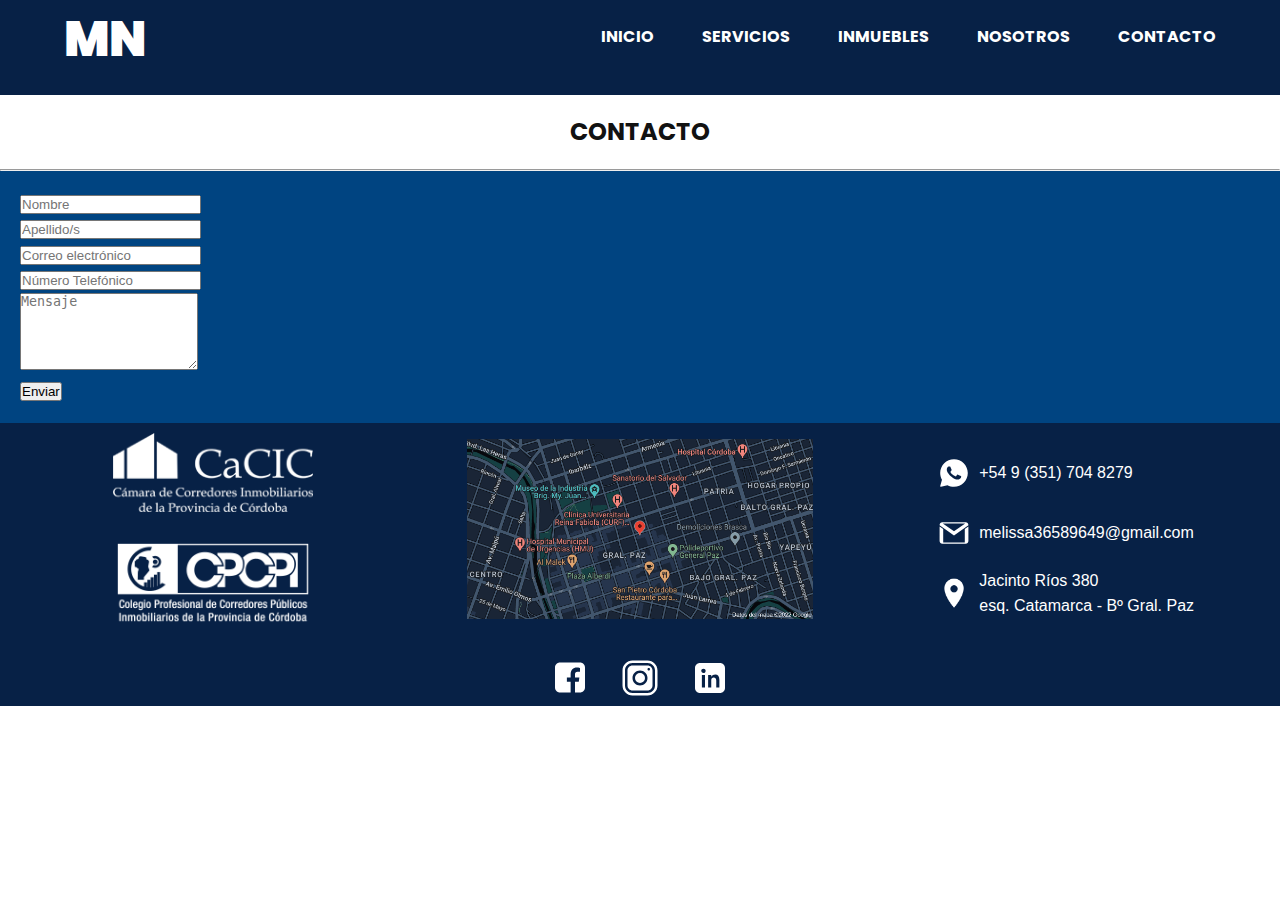
==== section/contacto.html @ 207f31ea "PreEntrega2" ====
<!DOCTYPE html>
<html lang="en">
<head>
    <meta charset="UTF-8">
    <meta http-equiv="X-UA-Compatible" content="IE=edge">
    <meta name="viewport" content="width=device-width, initial-scale=1.0">
    <link href="https://cdn.jsdelivr.net/npm/bootstrap@5.0.2/dist/css/bootstrap.min.css" rel="stylesheet"
    integrity="sha384-EVSTQN3/azprG1Anm3QDgpJLIm9Nao0Yz1ztcQTwFspd3yD65VohhpuuCOmLASjC" crossorigin="anonymous">
    <link rel="stylesheet" href="../styles/estilos.css">
    <title>M N Inmuebles | Contacto</title>
</head>
<body>
    <div class="encabezado">
        <header>
            <nav>
                <div class="navContainer">
                    <a href="../index.html">
                        <h1>MN</h1>
                    </a>
                    <label for="menu" class="navLabel">
                        <img src="../images/btsmenu.svg" class="navlabel">
                    </label>
                    <input class="navInput" type="checkbox" id="menu">
                    <div class="navMenu">
                        <a class="navItem" href="../index.html">INICIO</a>
                        <a class="navItem" href="./servicios.html">SERVICIOS</a>
                        <a class="navItem" href="./inmuebles.html">INMUEBLES</a>
                        <a class="navItem" href="./nosotros.html">NOSOTROS</a>
                        <a class="navItem" href="./contacto.html">CONTACTO</a>
                    </div>
                </div>
            </nav>
        </header>
    </div>

    <h2 class="tituloPagina">CONTACTO</h2>
    <hr>
    <div class="container">
        <form class="row g-3 mb-5 mt-5 p-4">
            <div class="col-6">
                <label for="nameInput" class="form-label"></label>
                <input id="namelInput" class="form-control" type="name" placeholder="Nombre">
            </div>
            <div class="col-6">
                <label for="surnameInput" class="form-label"></label>
                <input id="surnamelInput" class="form-control" type="surname" placeholder="Apellido/s">
            </div>
            <div class="col-6">
                <label for="emailInput" class="form-label"></label>
                <input id="emailInput" class="form-control" type="e-mail" placeholder="Correo electrónico">
            </div>
            <div class="col-6">
                <label for="telefonoInput" class="form-label"></label>
                <input id="telefonoInput" class="form-control" type="telefono" placeholder="Número Telefónico">
            </div>
            <div class="col-12">
                <label for="comentInput" class="form-label"></label>
                <textarea class="form-control" id="comentInput" placeholder="Mensaje" rows="5"></textarea>
            </div>
            <div class="d-grid gap-2 d-md-flex justify-content-md-end">
                <button type="submit" class="btn btn-primary">
                    Enviar
                </button>
            </div>
        </form>
    </div>

    <footer id="footer">
        <div class="ubicacion">
            <a href="https://goo.gl/maps/xxPoVCnAPx85rcQk7" target="_blank">
                <img src="../images/Mapa.png" alt="Ubicacion exacta en plano">
            </a>
        </div>
        <div class="contactData">
            <img src="../images/whatsapp.svg" alt="WhatsApp Logo">
            <p>
                +54 9 (351) 704 8279
            </p>
            <img src="../images/gmail_logo.svg" alt="Gmail logo">
            <p>
                melissa36589649@gmail.com
            </p>
            <img src="../images/marcador.png" alt="Marcador de ubicación">
            <p>
                Jacinto Ríos 380<br>esq. Catamarca - Bº Gral. Paz
            </p>
        </div>
        <div class="cpi">
            <img src="../images/cacic_logo.png" alt="">
            <img src="../images/cpcpi_logo.png" alt="">
        </div>
        <div class="redes">
            <a href="https://www.facebook.com/melissaanalianicolau/" target="_blank">
                <img src="../images/facebook-logo -glyph-neue.svg" alt="logo facebook">
            </a>
            <a href="https://www.instagram.com/mely24_26/" target="_blank">
                <img src="../images/instagram-logo -glyph-neue.svg" alt="logo instagram">
            </a>
            <a href="https://ar.linkedin.com/" target="_blank">
                <img src="../images/linkedin-logo -glyph-neue.svg" alt="logo linkedin">
            </a>
        </div>
    </footer>

    <script src="https://cdn.jsdelivr.net/npm/bootstrap@5.0.2/dist/js/bootstrap.bundle.min.js"
    integrity="sha384-MrcW6ZMFYlzcLA8Nl+NtUVF0sA7MsXsP1UyJoMp4YLEuNSfAP+JcXn/tWtIaxVXM"
    crossorigin="anonymous">
    </script>

</body>
</html>
---- styles/estilos.css ----
@import url('https://fonts.googleapis.com/css2?family=Dongle:wght@300&family=Oooh+Baby&family=Poppins:wght@600&family=Roboto:wght@100&family=Sedgwick+Ave&display=swap');
*{
    padding: 0;
    margin: 0;
}
/*mobile first 0px-500px*/
body{
    font-family: 'Poppins',sans-serif;
    font-weight: bolder;
    color: #121212;
    background-color: #fff;
    line-height: 1.6em;
    display: flex;
    flex-direction: column;
    min-height: 100vh;
}
a{
    text-decoration: none;
}
form{
    background-color: #004481;
    padding: 20px;
}
.tituloPagina{
    text-align: center;
    margin: 1em;
    font-size: 1.5em;
}
hr{
    margin: 0;
    opacity: 100%;
}
/*Encabezado*/
.encabezado, footer{
    background-color: #072146;
    color: #fff;
}
nav{
    height: 80px;
    color: #fff;
}
.navContainer a h1{
    font-size: 3em;
    font-weight: 900;
    color: #fff;
}
.navContainer{
    display: flex;
    height: 100%;
    width: 90%;
    margin: 0 auto;
    justify-content: space-between;
    align-items: center;
}
.navItem{
    color: #fff;
    text-decoration: none;
}
.navInput{
    display: none;
}
.navLabel{
    display: block;
    cursor: pointer;
}
.navMenu{
    position: absolute;
    top: 80px;
    bottom: 0;
    background-color: #004481;
    width: 100%;
    left: 0;
    display: flex;
    justify-content: space-evenly;
    flex-direction: column;
    align-items: center;
    clip-path: circle(0 at center);
    transition: clip-path .5s ease-in-out;
}
/*Si navInput esta check su adyacente cambia*/
.navInput:checked + .navMenu{
    clip-path: circle(100% at center);
}
/*Pie de página*/
.cpi img{
    width: 200px;
    margin: 10px;
}
.redes img{
    width: 40px;
}
.contactData img, .contactData a{
    height: 30px;
}
.ubicacion, .cpi{
    text-align: center;
}
.ubicacion img{
    margin: 15px 0 15px;
    width: 90%;
}
.contactData p{
    width: auto;
    line-height: 1.6em;
    font-weight: 400;
    font-family: 'Open Sans', sans-serif;
    margin-bottom: 0;
}
.contactData{
    display: grid;
    grid-template-columns: 40px auto;
    grid-template-rows: 60px 60px 60px;
    align-items: center;
    justify-items: start;
    justify-content: center;
    text-align: initial;
}
.redes{
    display: flex;
    flex-direction: row;
    justify-content: space-evenly;
    margin-top: 15px;
}
.caratula{
    background-blend-mode: multiply;
    background-image: url('../images/panoramicacordoba.jpg');
    background-repeat: no-repeat;
    background-position:top;
    background-size: cover;
    background-color: #00000050;
}
.caratula h1{
    color: #e5eec1;
    font-size: 50px;
    text-align: center;
    line-height: 100px;
    letter-spacing: 5px;
}
/*nosotros.html*/
.nosotros article p{
    text-align: justify;
}
.nosotros span{
    display: block;
    text-align: center;
}
.nosotros article, .nosotros img{
    width: 90%;
    margin: 5%;
}
/*servicios.html*/
.serviciosContainer{
    display: grid;
    gap: 15px;
    padding: 2em 1em;
    background-color: #1973b8;
    margin: 20px 0;
}
.serviciosBox{
    background-color: #1464a5;
    color: #fff;
    text-align: center;
    padding: 1.5em;
    line-height: 1.75rem;
    word-spacing: 0.1rem;
    letter-spacing: 0.05rem;
    font-family: sans-serif;
    font-weight: 100;
}
/*inmuebles.html*/
.galeriaPropiedades{
    display: grid;
    grid-template-columns: 1fr;
    gap:15px;
    justify-items: center;
    margin: 15px;
}
.acercar img{
    width: 100%;
}
.propiety{
    background-color: antiquewhite;
    border: 1px solid #000000;
    border-radius: .25rem;
}
.propiety h2{
    font-weight: 500;
    line-height: 1.2;
    font-size: 1.5em;
}
.propiety h2, .direccionPropiedad, .contenedorDetalles{
    margin: .5rem;
}
.contenedorDetalles{
    text-align: initial;
    margin-bottom: 1rem;
}
.detallePropiedad{
    background-color: #3a3548;
    color: aliceblue;
    padding: 0.2em 0.5em;
    display: inline-block;
    margin: .25rem;
}
/* declaro las grid área */
header{
    grid-area: header;
}
nav{
    grid-area: nav;
}
.caratula{
    grid-area: caratula;
}
footer{
    grid-area: footer;
}
/* grilla general */
.encabezado{
    gap: 5px;
    display: grid;
    grid-template-areas:
    "header"
    "nav"
    "caratula"
    "footer" ;
}
/*500px en adelante*/
@media(min-width:500px){
    .encabezado{
        margin:0;
        display: grid;
        grid-template-areas:
        "header   header"
        "nav      nav"
        "caratula caratula"
        "footer   footer" ;
        grid-template-columns: 1fr 3fr;
    }
    .redes{
        justify-content: center;
    }
    .redes img{
        margin: 0px 15px;
    }
    .caratula h1{
        font-size: 60px;
        line-height: 150px;
        letter-spacing: 15px;
    }
    .galeriaPropiedades{
        grid-template-columns: 1fr 1fr;
    }
}

@media (min-width:768px){
    .envoltura{
        margin-bottom: 1.5em;
        display: grid;
        grid-template-areas:
        "header   header   header"
        "nav      nav      nav"
        "caratula caratula caratula"
        "footer   footer   footer" ;
        grid-template-columns: 1fr 4fr 1fr;
    }
    .ubicacion{
        grid-area: mapa;
    }
    .contactData{
        grid-area: contacto;
    }
    .redes{
        grid-area: redes;
    }
    footer{
        display: grid;
        grid-template-areas:
        "mapa   contacto"
        "cpi    redes";
        grid-template-columns: 55% 44%;
        align-items: center;
    }
    .navLabel{
        display: none;
    }
    .navMenu{
        display: grid;
        grid-auto-flow: column;
        justify-content: end;
        gap: 3em;
        position: relative;
        background-color: #072146;
        transition: none;
        clip-path: none;
        top: 0;
    }
    .navItem{
        --clippy: polygon(0 0, 0 0, 0 100%, 0 100%);
    }
    .navItem::after{
        content: "";
        display: block;
        background-color: #fff;
        width: 90%;
        margin-top: 3px;
        height: 3px;
        clip-path: var(--clippy);
        transition: clip-path .5s;
    }
    .navItem:hover{
        --clippy: polygon(0 0, 100% 0, 100% 100%, 0 100%);
        color: #fff;
    }
    .galeriaPropiedades{
        grid-template-columns: 1fr 1fr 1fr;
    }
    .acercar{
        overflow: hidden;
    }
    .acercar img{
        transition: all 2s;
    }
    .acercar img:hover{
        transform: scale(1.5);
    }
    .nosotros{
        display: grid;
        grid-template-columns: 1fr 1fr;
    }
    .serviciosContainer{
        grid-template-columns: 1fr 1fr 1fr;
    }
}
@media (min-width:1024px){
    footer{
        grid-template-areas:
        "null   mapa   contacto"
        "redes  redes  redes";
        grid-template-columns: 1fr 1fr 1fr;
        align-items: center;
    }
    .ubicacion img{
        height: 180px;
        width: auto;
    }
    .galeriaPropiedades{
        grid-template-columns: 1fr 1fr 1fr 1fr;
    }
    .nosotros{
        grid-template-columns: 1fr 2fr;
    }
}
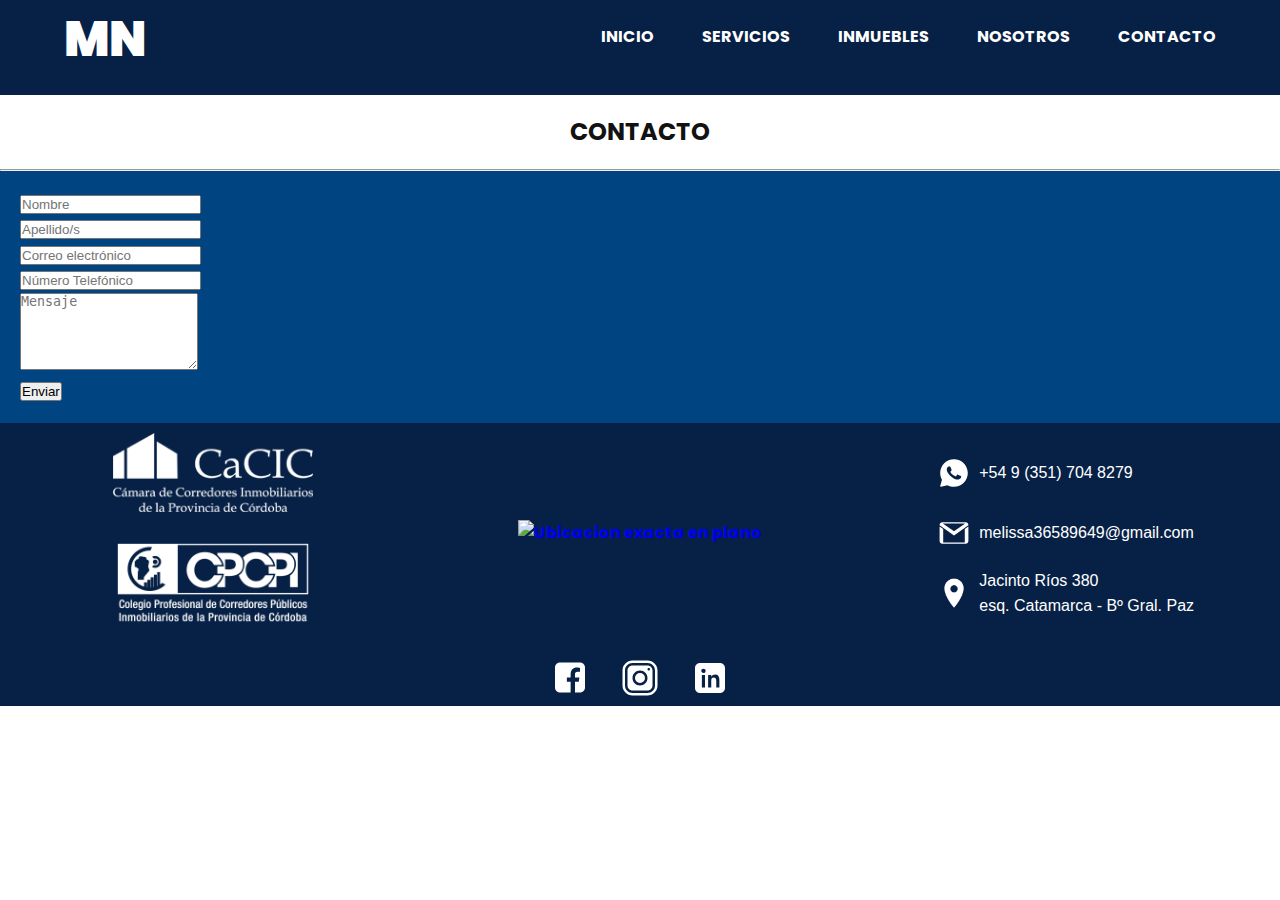
==== commit 54f82aeb: "Se quitaron mayusculas en nombres de archivo" ====
--- a/section/contacto.html
+++ b/section/contacto.html
@@ -68,7 +68,7 @@
     <footer id="footer">
         <div class="ubicacion">
             <a href="https://goo.gl/maps/xxPoVCnAPx85rcQk7" target="_blank">
-                <img src="../images/Mapa.png" alt="Ubicacion exacta en plano">
+                <img src="../images/mapa.png" alt="Ubicacion exacta en plano">
             </a>
         </div>
         <div class="contactData">
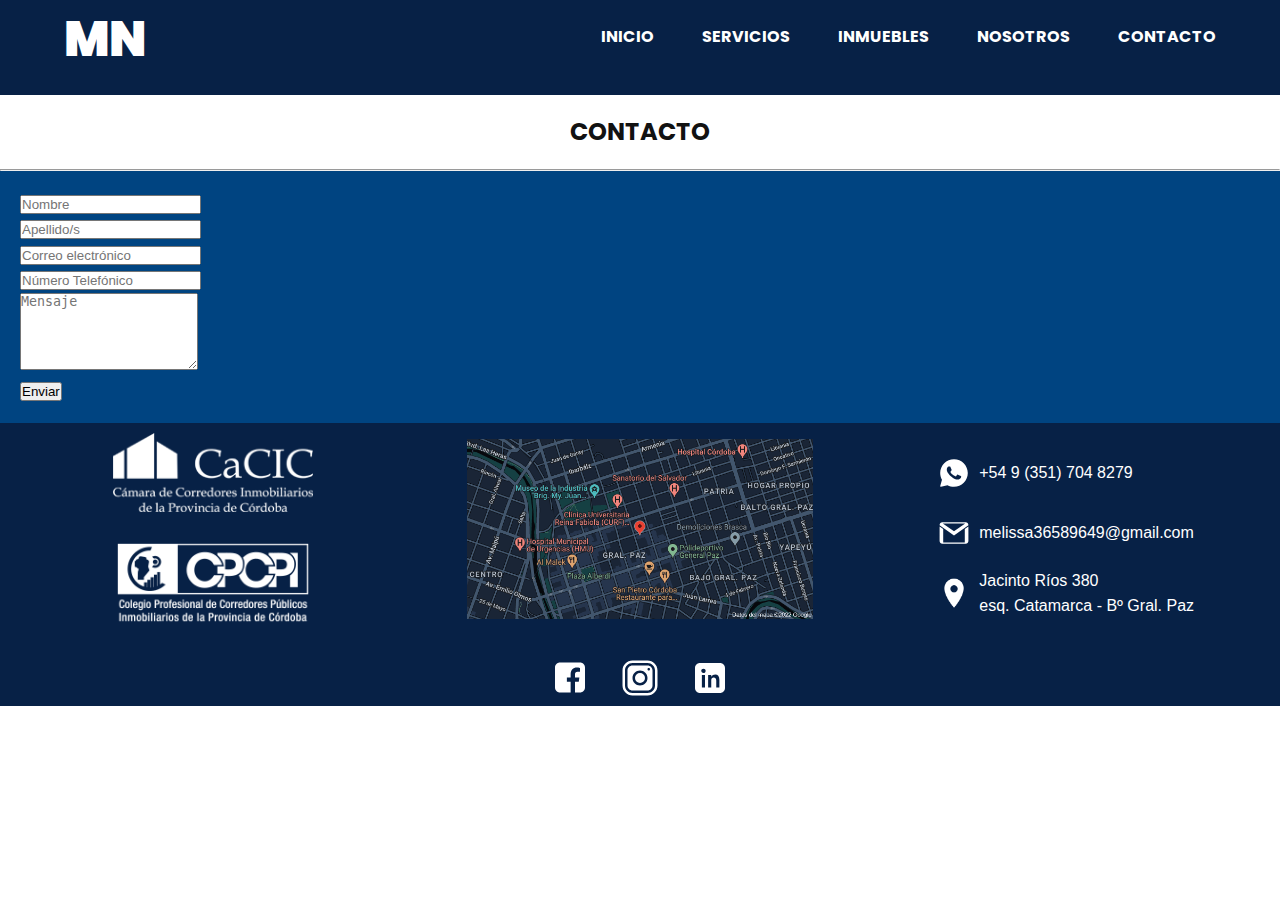
==== commit 5c737ac4: "Añadiendo SASS al proyecto" ====
--- a/section/contacto.html
+++ b/section/contacto.html
@@ -6,7 +6,7 @@
     <meta name="viewport" content="width=device-width, initial-scale=1.0">
     <link href="https://cdn.jsdelivr.net/npm/bootstrap@5.0.2/dist/css/bootstrap.min.css" rel="stylesheet"
     integrity="sha384-EVSTQN3/azprG1Anm3QDgpJLIm9Nao0Yz1ztcQTwFspd3yD65VohhpuuCOmLASjC" crossorigin="anonymous">
-    <link rel="stylesheet" href="../styles/estilos.css">
+    <link rel="stylesheet" href="../styles/style.css">
     <title>M N Inmuebles | Contacto</title>
 </head>
 <body>
--- a/styles/style.css
+++ b/styles/style.css
@@ -0,0 +1,386 @@
+@charset "UTF-8";
+@import url("https://fonts.googleapis.com/css2?family=Dongle:wght@300&family=Oooh+Baby&family=Poppins:wght@600&family=Roboto:wght@100&family=Sedgwick+Ave&display=swap");
+nav {
+  height: 80px;
+  color: #fff;
+}
+
+.navContainer a h1 {
+  font-size: 3em;
+  font-weight: 900;
+  color: #fff;
+}
+
+.navContainer {
+  display: flex;
+  height: 100%;
+  width: 90%;
+  margin: 0 auto;
+  justify-content: space-between;
+  align-items: center;
+}
+
+.navItem {
+  color: #fff;
+  text-decoration: none;
+}
+
+.navInput {
+  display: none;
+}
+
+.navLabel {
+  display: block;
+  cursor: pointer;
+}
+
+.navMenu {
+  position: absolute;
+  top: 80px;
+  bottom: 0;
+  background-color: #004481;
+  width: 100%;
+  left: 0;
+  display: flex;
+  justify-content: space-evenly;
+  flex-direction: column;
+  align-items: center;
+  -webkit-clip-path: circle(0 at center);
+          clip-path: circle(0 at center);
+  transition: -webkit-clip-path 0.5s ease-in-out;
+  transition: clip-path 0.5s ease-in-out;
+  transition: clip-path 0.5s ease-in-out, -webkit-clip-path 0.5s ease-in-out;
+}
+
+/*Si navInput esta check su adyacente cambia*/
+.navInput:checked + .navMenu {
+  -webkit-clip-path: circle(100% at center);
+          clip-path: circle(100% at center);
+}
+
+.cpi img {
+  width: 200px;
+  margin: 10px;
+}
+
+.redes img {
+  width: 40px;
+}
+
+.contactData img, .contactData a {
+  height: 30px;
+}
+
+.ubicacion, .cpi {
+  text-align: center;
+}
+
+.ubicacion img {
+  margin: 15px 0 15px;
+  width: 90%;
+}
+
+.contactData p {
+  width: auto;
+  line-height: 1.6em;
+  font-weight: 400;
+  font-family: "Open Sans", sans-serif;
+  margin-bottom: 0;
+}
+
+.contactData {
+  display: grid;
+  grid-template-columns: 40px auto;
+  grid-template-rows: 60px 60px 60px;
+  align-items: center;
+  justify-items: start;
+  justify-content: center;
+  text-align: initial;
+}
+
+.redes {
+  display: flex;
+  flex-direction: row;
+  justify-content: space-evenly;
+  margin-top: 15px;
+}
+
+footer {
+  grid-area: footer;
+}
+
+* {
+  padding: 0;
+  margin: 0;
+}
+
+/*mobile first 0px-500px*/
+body {
+  font-family: "Poppins", sans-serif;
+  font-weight: bolder;
+  color: #121212;
+  background-color: #fff;
+  line-height: 1.6em;
+  display: flex;
+  flex-direction: column;
+  min-height: 100vh;
+}
+
+a {
+  text-decoration: none;
+}
+
+form {
+  background-color: #004481;
+  padding: 20px;
+}
+
+.tituloPagina {
+  text-align: center;
+  margin: 1em;
+  font-size: 1.5em;
+}
+
+hr {
+  margin: 0;
+  opacity: 100%;
+}
+
+/*Encabezado*/
+.encabezado, footer {
+  background-color: #072146;
+  color: #fff;
+}
+
+.caratula {
+  background-blend-mode: multiply;
+  background-image: url("../images/panoramicacordoba.jpg");
+  background-repeat: no-repeat;
+  background-position: top;
+  background-size: cover;
+  background-color: rgba(0, 0, 0, 0.3137254902);
+}
+
+.caratula h1 {
+  color: #e5eec1;
+  font-size: 50px;
+  text-align: center;
+  line-height: 100px;
+  letter-spacing: 5px;
+}
+
+/*nosotros.html*/
+.nosotros article p {
+  text-align: justify;
+}
+
+.nosotros span {
+  display: block;
+  text-align: center;
+}
+
+.nosotros article, .nosotros img {
+  width: 90%;
+  margin: 5%;
+}
+
+/*servicios.html*/
+.serviciosContainer {
+  display: grid;
+  gap: 15px;
+  padding: 2em 1em;
+  background-color: #1973b8;
+  margin: 20px 0;
+}
+
+.serviciosBox {
+  background-color: #1464a5;
+  color: #fff;
+  text-align: center;
+  padding: 1.5em;
+  line-height: 1.75rem;
+  word-spacing: 0.1rem;
+  letter-spacing: 0.05rem;
+  font-family: sans-serif;
+  font-weight: 100;
+}
+
+/*inmuebles.html*/
+.galeriaPropiedades {
+  display: grid;
+  grid-template-columns: 1fr;
+  gap: 15px;
+  justify-items: center;
+  margin: 15px;
+}
+
+.acercar img {
+  width: 100%;
+}
+
+.propiety {
+  background-color: antiquewhite;
+  border: 1px solid #000000;
+  border-radius: 0.25rem;
+}
+
+.propiety h2 {
+  font-weight: 500;
+  line-height: 1.2;
+  font-size: 1.5em;
+}
+
+.propiety h2, .direccionPropiedad, .contenedorDetalles {
+  margin: 0.5rem;
+}
+
+.contenedorDetalles {
+  text-align: initial;
+  margin-bottom: 1rem;
+}
+
+.detallePropiedad {
+  background-color: #3a3548;
+  color: aliceblue;
+  padding: 0.2em 0.5em;
+  display: inline-block;
+  margin: 0.25rem;
+}
+
+/* declaro las grid área */
+header {
+  grid-area: header;
+}
+
+nav {
+  grid-area: nav;
+}
+
+.caratula {
+  grid-area: caratula;
+}
+
+/* grilla general */
+.encabezado {
+  gap: 5px;
+  display: grid;
+  grid-template-areas: "header" "nav" "caratula" "footer";
+}
+
+/*500px en adelante*/
+@media (min-width: 500px) {
+  .encabezado {
+    margin: 0;
+    display: grid;
+    grid-template-areas: "header   header" "nav      nav" "caratula caratula" "footer   footer";
+    grid-template-columns: 1fr 3fr;
+  }
+  .redes {
+    justify-content: center;
+  }
+  .redes img {
+    margin: 0px 15px;
+  }
+  .caratula h1 {
+    font-size: 60px;
+    line-height: 150px;
+    letter-spacing: 15px;
+  }
+  .galeriaPropiedades {
+    grid-template-columns: 1fr 1fr;
+  }
+}
+@media (min-width: 768px) {
+  .envoltura {
+    margin-bottom: 1.5em;
+    display: grid;
+    grid-template-areas: "header   header   header" "nav      nav      nav" "caratula caratula caratula" "footer   footer   footer";
+    grid-template-columns: 1fr 4fr 1fr;
+  }
+  .ubicacion {
+    grid-area: mapa;
+  }
+  .contactData {
+    grid-area: contacto;
+  }
+  .redes {
+    grid-area: redes;
+  }
+  footer {
+    display: grid;
+    grid-template-areas: "mapa   contacto" "cpi    redes";
+    grid-template-columns: 55% 44%;
+    align-items: center;
+  }
+  .navLabel {
+    display: none;
+  }
+  .navMenu {
+    display: grid;
+    grid-auto-flow: column;
+    justify-content: end;
+    gap: 3em;
+    position: relative;
+    background-color: #072146;
+    transition: none;
+    -webkit-clip-path: none;
+            clip-path: none;
+    top: 0;
+  }
+  .navItem {
+    --clippy: polygon(0 0, 0 0, 0 100%, 0 100%);
+  }
+  .navItem::after {
+    content: "";
+    display: block;
+    background-color: #fff;
+    width: 90%;
+    margin-top: 3px;
+    height: 3px;
+    -webkit-clip-path: var(--clippy);
+            clip-path: var(--clippy);
+    transition: -webkit-clip-path 0.5s;
+    transition: clip-path 0.5s;
+    transition: clip-path 0.5s, -webkit-clip-path 0.5s;
+  }
+  .navItem:hover {
+    --clippy: polygon(0 0, 100% 0, 100% 100%, 0 100%);
+    color: #fff;
+  }
+  .galeriaPropiedades {
+    grid-template-columns: 1fr 1fr 1fr;
+  }
+  .acercar {
+    overflow: hidden;
+  }
+  .acercar img {
+    transition: all 2s;
+  }
+  .acercar img:hover {
+    transform: scale(1.5);
+  }
+  .nosotros {
+    display: grid;
+    grid-template-columns: 1fr 1fr;
+  }
+  .serviciosContainer {
+    grid-template-columns: 1fr 1fr 1fr;
+  }
+}
+@media (min-width: 1024px) {
+  footer {
+    grid-template-areas: "null   mapa   contacto" "redes  redes  redes";
+    grid-template-columns: 1fr 1fr 1fr;
+    align-items: center;
+  }
+  .ubicacion img {
+    height: 180px;
+    width: auto;
+  }
+  .galeriaPropiedades {
+    grid-template-columns: 1fr 1fr 1fr 1fr;
+  }
+  .nosotros {
+    grid-template-columns: 1fr 2fr;
+  }
+}/*# sourceMappingURL=style.css.map */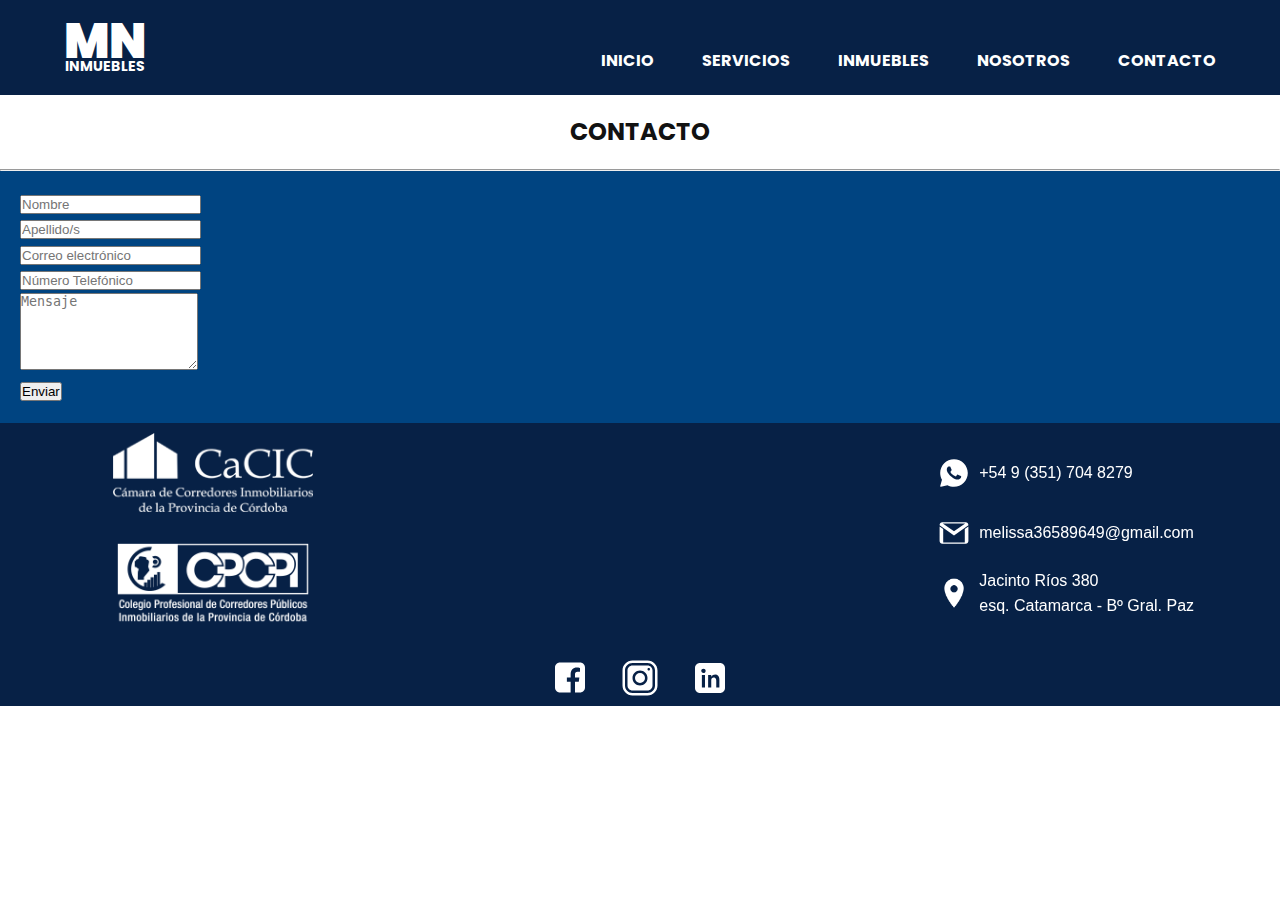
==== commit 3f961a9a: "Proyecto Final" ====
--- a/section/contacto.html
+++ b/section/contacto.html
@@ -7,32 +7,32 @@
     <link href="https://cdn.jsdelivr.net/npm/bootstrap@5.0.2/dist/css/bootstrap.min.css" rel="stylesheet"
     integrity="sha384-EVSTQN3/azprG1Anm3QDgpJLIm9Nao0Yz1ztcQTwFspd3yD65VohhpuuCOmLASjC" crossorigin="anonymous">
     <link rel="stylesheet" href="../styles/style.css">
+    <meta name="description" content="Conoce nuestros nuestras vías de contacto">
+    <link rel="shortcut icon" href="../images/mn-favicon.png" type="image/x-icon">
     <title>M N Inmuebles | Contacto</title>
 </head>
 <body>
-    <div class="encabezado">
-        <header>
-            <nav>
-                <div class="navContainer">
-                    <a href="../index.html">
-                        <h1>MN</h1>
-                    </a>
-                    <label for="menu" class="navLabel">
-                        <img src="../images/btsmenu.svg" class="navlabel">
-                    </label>
-                    <input class="navInput" type="checkbox" id="menu">
-                    <div class="navMenu">
-                        <a class="navItem" href="../index.html">INICIO</a>
-                        <a class="navItem" href="./servicios.html">SERVICIOS</a>
-                        <a class="navItem" href="./inmuebles.html">INMUEBLES</a>
-                        <a class="navItem" href="./nosotros.html">NOSOTROS</a>
-                        <a class="navItem" href="./contacto.html">CONTACTO</a>
-                    </div>
+    <header>
+        <nav>
+            <div class="navContainer">
+                <a href="../index.html">
+                    <h1>MN</h1>
+                    <h3>INMUEBLES</h3>
+                </a>
+                <label for="menu" class="navLabel">
+                    <img src="../images/btsmenu.svg" class="navLabel" alt="Icono de tres barras que despliega el menú">
+                </label>
+                <input class="navInput" type="checkbox" id="menu">
+                <div class="navMenu">
+                    <a class="navItem" href="../index.html">INICIO</a>
+                    <a class="navItem" href="./servicios.html">SERVICIOS</a>
+                    <a class="navItem" href="./inmuebles.html">INMUEBLES</a>
+                    <a class="navItem" href="./nosotros.html">NOSOTROS</a>
+                    <a class="navItem" href="./contacto.html">CONTACTO</a>
                 </div>
-            </nav>
-        </header>
-    </div>
-
+            </div>
+        </nav>
+    </header>
     <h2 class="tituloPagina">CONTACTO</h2>
     <hr>
     <div class="container">
@@ -67,37 +67,35 @@
 
     <footer id="footer">
         <div class="ubicacion">
-            <a href="https://goo.gl/maps/xxPoVCnAPx85rcQk7" target="_blank">
-                <img src="../images/mapa.png" alt="Ubicacion exacta en plano">
-            </a>
+            <iframe src="https://www.google.com/maps/embed?pb=!1m18!1m12!1m3!1d3405.0836175548725!2d-64.1662855!3d-31.4118222!2m3!1f0!2f0!3f0!3m2!1i1024!2i768!4f13.1!3m3!1m2!1s0x9432a2a12ff3c9fd%3A0x6ae275432e8fc04b!2zSmFjaW50byBSw61vcyAzODAsIEPDs3Jkb2Jh!5e0!3m2!1ses-419!2sar!4v1672318116373!5m2!1ses-419!2sar" width="400" height="300" style="border:0;" allowfullscreen="" loading="lazy" referrerpolicy="no-referrer-when-downgrade"></iframe>
         </div>
         <div class="contactData">
-            <img src="../images/whatsapp.svg" alt="WhatsApp Logo">
+            <img src="../images/whatsapp.svg" alt="Logo del servicio de mensajería WhatsApp">
             <p>
                 +54 9 (351) 704 8279
             </p>
-            <img src="../images/gmail_logo.svg" alt="Gmail logo">
+            <img src="../images/gmail_logo.svg" alt="Logo del servicio de correo electrónico Gmail">
             <p>
                 melissa36589649@gmail.com
             </p>
-            <img src="../images/marcador.png" alt="Marcador de ubicación">
+            <img src="../images/marcador.png" alt="Icono marcador de ubicación">
             <p>
                 Jacinto Ríos 380<br>esq. Catamarca - Bº Gral. Paz
             </p>
         </div>
         <div class="cpi">
-            <img src="../images/cacic_logo.png" alt="">
-            <img src="../images/cpcpi_logo.png" alt="">
+            <img src="../images/cacic_logo.png" alt="Logo de Camara de Corredores de la provincia de Córdoba, asociación civil a la que pertenece el profesional">
+            <img src="../images/cpcpi_logo.png" alt="Logo del Colegio Profesional de Corredores Públicos Inmobiliarios de la provincia de Córdoba, quien otorga la matrícula al profesional">
         </div>
         <div class="redes">
             <a href="https://www.facebook.com/melissaanalianicolau/" target="_blank">
-                <img src="../images/facebook-logo -glyph-neue.svg" alt="logo facebook">
+                <img src="../images/facebook-logo -glyph-neue.svg" alt="Logo de red social Facebook, con redireccion al perfil personal del Corredor Inmobiliario">
             </a>
             <a href="https://www.instagram.com/mely24_26/" target="_blank">
-                <img src="../images/instagram-logo -glyph-neue.svg" alt="logo instagram">
+                <img src="../images/instagram-logo -glyph-neue.svg" alt="Logo de red social Instagram, con redireccion al perfil personal del Corredor Inmobiliario">
             </a>
             <a href="https://ar.linkedin.com/" target="_blank">
-                <img src="../images/linkedin-logo -glyph-neue.svg" alt="logo linkedin">
+                <img src="../images/linkedin-logo -glyph-neue.svg" alt="Logo de red social LinkedIn, con redireccion al perfil personal del Corredor Inmobiliario">
             </a>
         </div>
     </footer>
--- a/styles/style.css
+++ b/styles/style.css
@@ -1,40 +1,99 @@
-@charset "UTF-8";
 @import url("https://fonts.googleapis.com/css2?family=Dongle:wght@300&family=Oooh+Baby&family=Poppins:wght@600&family=Roboto:wght@100&family=Sedgwick+Ave&display=swap");
+* {
+  padding: 0;
+  margin: 0;
+}
+
+body {
+  font-family: "Poppins", sans-serif;
+  font-weight: bolder;
+  color: #121212;
+  background-color: #fff;
+  line-height: 1.6em;
+  display: flex;
+  flex-direction: column;
+  min-height: 100vh;
+}
+body header {
+  background-color: #072146;
+  color: #fff;
+  padding-bottom: 15px;
+}
+
+a {
+  text-decoration: none;
+}
+
+.caratula {
+  background-blend-mode: multiply;
+  background-image: url("../images/panoramicacordoba.jpg");
+  background-repeat: no-repeat;
+  background-position: top;
+  background-size: cover;
+  background-color: rgba(0, 0, 0, 0.3137254902);
+}
+.caratula h1 {
+  color: #e5eec1;
+  font-size: 2.5rem;
+  text-align: center;
+  line-height: 100px;
+  letter-spacing: 5px;
+}
+
+form {
+  background-color: #004481;
+  padding: 20px;
+}
+
+@media (min-width: 500px) {
+  .caratula h1 {
+    font-size: 60px;
+    line-height: 150px;
+    letter-spacing: 15px;
+  }
+}
 nav {
   height: 80px;
   color: #fff;
-}
-
-.navContainer a h1 {
-  font-size: 3em;
-  font-weight: 900;
-  color: #fff;
-}
-
-.navContainer {
+  grid-area: nav;
+}
+nav .navContainer {
   display: flex;
   height: 100%;
   width: 90%;
   margin: 0 auto;
   justify-content: space-between;
-  align-items: center;
-}
-
-.navItem {
-  color: #fff;
-  text-decoration: none;
-}
-
-.navInput {
-  display: none;
-}
-
-.navLabel {
+  align-items: flex-end;
+}
+nav .navContainer a h1 {
+  font-size: 3em;
+  font-weight: 900;
+  color: #fff;
+  text-align: center;
+  margin-bottom: 0;
+  line-height: 1.6rem;
+}
+nav .navContainer a h3 {
+  font-size: 14px;
+  color: #fff;
+  text-align: center;
+  margin-bottom: 0;
+  line-height: 1.6rem;
+}
+nav .navContainer .navLabel {
   display: block;
   cursor: pointer;
-}
-
-.navMenu {
+  padding-bottom: 10px;
+}
+nav .navContainer .navInput {
+  display: none;
+}
+nav .navContainer .navInput:checked + .navMenu {
+  /*Si navInput esta check su adyacente cambia*/
+  -webkit-clip-path: circle(100% at center);
+          clip-path: circle(100% at center);
+}
+nav .navContainer .navMenu {
   position: absolute;
   top: 80px;
   bottom: 0;
@@ -51,271 +110,16 @@
   transition: clip-path 0.5s ease-in-out;
   transition: clip-path 0.5s ease-in-out, -webkit-clip-path 0.5s ease-in-out;
 }
-
-/*Si navInput esta check su adyacente cambia*/
-.navInput:checked + .navMenu {
-  -webkit-clip-path: circle(100% at center);
-          clip-path: circle(100% at center);
-}
-
-.cpi img {
-  width: 200px;
-  margin: 10px;
-}
-
-.redes img {
-  width: 40px;
-}
-
-.contactData img, .contactData a {
-  height: 30px;
-}
-
-.ubicacion, .cpi {
-  text-align: center;
-}
-
-.ubicacion img {
-  margin: 15px 0 15px;
-  width: 90%;
-}
-
-.contactData p {
-  width: auto;
-  line-height: 1.6em;
-  font-weight: 400;
-  font-family: "Open Sans", sans-serif;
-  margin-bottom: 0;
-}
-
-.contactData {
-  display: grid;
-  grid-template-columns: 40px auto;
-  grid-template-rows: 60px 60px 60px;
-  align-items: center;
-  justify-items: start;
-  justify-content: center;
-  text-align: initial;
-}
-
-.redes {
-  display: flex;
-  flex-direction: row;
-  justify-content: space-evenly;
-  margin-top: 15px;
-}
-
-footer {
-  grid-area: footer;
-}
-
-* {
-  padding: 0;
-  margin: 0;
-}
-
-/*mobile first 0px-500px*/
-body {
-  font-family: "Poppins", sans-serif;
-  font-weight: bolder;
-  color: #121212;
-  background-color: #fff;
-  line-height: 1.6em;
-  display: flex;
-  flex-direction: column;
-  min-height: 100vh;
-}
-
-a {
+nav .navContainer .navMenu .navItem {
+  color: #fff;
   text-decoration: none;
 }
 
-form {
-  background-color: #004481;
-  padding: 20px;
-}
-
-.tituloPagina {
-  text-align: center;
-  margin: 1em;
-  font-size: 1.5em;
-}
-
-hr {
-  margin: 0;
-  opacity: 100%;
-}
-
-/*Encabezado*/
-.encabezado, footer {
-  background-color: #072146;
-  color: #fff;
-}
-
-.caratula {
-  background-blend-mode: multiply;
-  background-image: url("../images/panoramicacordoba.jpg");
-  background-repeat: no-repeat;
-  background-position: top;
-  background-size: cover;
-  background-color: rgba(0, 0, 0, 0.3137254902);
-}
-
-.caratula h1 {
-  color: #e5eec1;
-  font-size: 50px;
-  text-align: center;
-  line-height: 100px;
-  letter-spacing: 5px;
-}
-
-/*nosotros.html*/
-.nosotros article p {
-  text-align: justify;
-}
-
-.nosotros span {
-  display: block;
-  text-align: center;
-}
-
-.nosotros article, .nosotros img {
-  width: 90%;
-  margin: 5%;
-}
-
-/*servicios.html*/
-.serviciosContainer {
-  display: grid;
-  gap: 15px;
-  padding: 2em 1em;
-  background-color: #1973b8;
-  margin: 20px 0;
-}
-
-.serviciosBox {
-  background-color: #1464a5;
-  color: #fff;
-  text-align: center;
-  padding: 1.5em;
-  line-height: 1.75rem;
-  word-spacing: 0.1rem;
-  letter-spacing: 0.05rem;
-  font-family: sans-serif;
-  font-weight: 100;
-}
-
-/*inmuebles.html*/
-.galeriaPropiedades {
-  display: grid;
-  grid-template-columns: 1fr;
-  gap: 15px;
-  justify-items: center;
-  margin: 15px;
-}
-
-.acercar img {
-  width: 100%;
-}
-
-.propiety {
-  background-color: antiquewhite;
-  border: 1px solid #000000;
-  border-radius: 0.25rem;
-}
-
-.propiety h2 {
-  font-weight: 500;
-  line-height: 1.2;
-  font-size: 1.5em;
-}
-
-.propiety h2, .direccionPropiedad, .contenedorDetalles {
-  margin: 0.5rem;
-}
-
-.contenedorDetalles {
-  text-align: initial;
-  margin-bottom: 1rem;
-}
-
-.detallePropiedad {
-  background-color: #3a3548;
-  color: aliceblue;
-  padding: 0.2em 0.5em;
-  display: inline-block;
-  margin: 0.25rem;
-}
-
-/* declaro las grid área */
-header {
-  grid-area: header;
-}
-
-nav {
-  grid-area: nav;
-}
-
-.caratula {
-  grid-area: caratula;
-}
-
-/* grilla general */
-.encabezado {
-  gap: 5px;
-  display: grid;
-  grid-template-areas: "header" "nav" "caratula" "footer";
-}
-
-/*500px en adelante*/
-@media (min-width: 500px) {
-  .encabezado {
-    margin: 0;
-    display: grid;
-    grid-template-areas: "header   header" "nav      nav" "caratula caratula" "footer   footer";
-    grid-template-columns: 1fr 3fr;
-  }
-  .redes {
-    justify-content: center;
-  }
-  .redes img {
-    margin: 0px 15px;
-  }
-  .caratula h1 {
-    font-size: 60px;
-    line-height: 150px;
-    letter-spacing: 15px;
-  }
-  .galeriaPropiedades {
-    grid-template-columns: 1fr 1fr;
-  }
-}
 @media (min-width: 768px) {
-  .envoltura {
-    margin-bottom: 1.5em;
-    display: grid;
-    grid-template-areas: "header   header   header" "nav      nav      nav" "caratula caratula caratula" "footer   footer   footer";
-    grid-template-columns: 1fr 4fr 1fr;
-  }
-  .ubicacion {
-    grid-area: mapa;
-  }
-  .contactData {
-    grid-area: contacto;
-  }
-  .redes {
-    grid-area: redes;
-  }
-  footer {
-    display: grid;
-    grid-template-areas: "mapa   contacto" "cpi    redes";
-    grid-template-columns: 55% 44%;
-    align-items: center;
-  }
-  .navLabel {
+  nav .navContainer .navLabel {
     display: none;
   }
-  .navMenu {
+  nav .navContainer .navMenu {
     display: grid;
     grid-auto-flow: column;
     justify-content: end;
@@ -327,10 +131,10 @@
             clip-path: none;
     top: 0;
   }
-  .navItem {
+  nav .navContainer .navMenu .navItem {
     --clippy: polygon(0 0, 0 0, 0 100%, 0 100%);
   }
-  .navItem::after {
+  nav .navContainer .navMenu .navItem::after {
     content: "";
     display: block;
     background-color: #fff;
@@ -343,28 +147,81 @@
     transition: clip-path 0.5s;
     transition: clip-path 0.5s, -webkit-clip-path 0.5s;
   }
-  .navItem:hover {
+  nav .navContainer .navMenu .navItem:hover {
     --clippy: polygon(0 0, 100% 0, 100% 100%, 0 100%);
     color: #fff;
   }
-  .galeriaPropiedades {
-    grid-template-columns: 1fr 1fr 1fr;
-  }
-  .acercar {
-    overflow: hidden;
-  }
-  .acercar img {
-    transition: all 2s;
-  }
-  .acercar img:hover {
-    transform: scale(1.5);
-  }
-  .nosotros {
+}
+footer {
+  background-color: #072146;
+  color: #fff;
+}
+footer .ubicacion {
+  text-align: center;
+}
+footer .ubicacion iframe {
+  margin: 15px 0 15px;
+  width: 90%;
+}
+footer .contactData {
+  display: grid;
+  grid-template-columns: 40px auto;
+  grid-template-rows: 60px 60px 60px;
+  align-items: center;
+  justify-items: start;
+  justify-content: center;
+  text-align: initial;
+}
+footer .contactData p {
+  width: auto;
+  line-height: 1.6em;
+  font-weight: 400;
+  font-family: "Open Sans", sans-serif;
+  margin-bottom: 0;
+}
+footer .contactData img, footer .contactData a {
+  height: 30px;
+}
+footer .cpi {
+  text-align: center;
+}
+footer .cpi img {
+  width: 200px;
+  margin: 10px;
+}
+footer .redes {
+  display: flex;
+  flex-direction: row;
+  justify-content: space-evenly;
+  margin-top: 15px;
+}
+footer .redes img {
+  width: 40px;
+}
+
+@media (min-width: 500px) {
+  footer .redes {
+    justify-content: center;
+  }
+  footer .redes img {
+    margin: 0px 15px;
+  }
+}
+@media (min-width: 768px) {
+  footer {
     display: grid;
-    grid-template-columns: 1fr 1fr;
-  }
-  .serviciosContainer {
-    grid-template-columns: 1fr 1fr 1fr;
+    grid-template-areas: "mapa   contacto" "cpi    redes";
+    grid-template-columns: 55% 44%;
+    align-items: center;
+  }
+  footer .ubicacion {
+    grid-area: mapa;
+  }
+  footer .contactData {
+    grid-area: contacto;
+  }
+  footer .redes {
+    grid-area: redes;
   }
 }
 @media (min-width: 1024px) {
@@ -373,14 +230,122 @@
     grid-template-columns: 1fr 1fr 1fr;
     align-items: center;
   }
-  .ubicacion img {
+  footer .ubicacion iframe {
     height: 180px;
     width: auto;
   }
+}
+.tituloPagina {
+  text-align: center;
+  margin: 1em;
+  font-size: 1.5em;
+}
+
+hr {
+  margin: 0;
+  opacity: 100%;
+}
+
+/*nosotros.html*/
+.nosotros img, .nosotros article {
+  width: 90%;
+  margin: 5%;
+}
+.nosotros img p, .nosotros article p {
+  text-align: justify;
+}
+.nosotros img span, .nosotros article span {
+  display: block;
+  text-align: center;
+}
+
+/*servicios.html*/
+.serviciosContainer {
+  display: grid;
+  gap: 15px;
+  padding: 2em 1em;
+  background-color: #1973b8;
+  margin: 20px 0;
+}
+.serviciosContainer .serviciosBox {
+  background-color: #1464a5;
+  color: #fff;
+  text-align: center;
+  padding: 1.5em;
+  line-height: 1.75rem;
+  word-spacing: 0.1rem;
+  letter-spacing: 0.05rem;
+  font-family: sans-serif;
+  font-weight: 100;
+}
+
+/*inmuebles.html*/
+.galeriaPropiedades {
+  display: grid;
+  grid-template-columns: 1fr;
+  gap: 15px;
+  justify-items: center;
+  margin: 15px;
+}
+.galeriaPropiedades .propiety {
+  background-color: antiquewhite;
+  border: 1px solid #000000;
+  border-radius: 0.25rem;
+}
+.galeriaPropiedades .propiety .acercar img {
+  width: 100%;
+}
+.galeriaPropiedades .propiety h2 {
+  font-weight: 500;
+  line-height: 1.2;
+  font-size: 1.5em;
+}
+.galeriaPropiedades .propiety .contenedorDetalles {
+  text-align: initial;
+  margin-bottom: 1rem;
+}
+.galeriaPropiedades .propiety .contenedorDetalles .detallePropiedad {
+  background-color: #3a3548;
+  color: aliceblue;
+  padding: 0.2em 0.5em;
+  display: inline-block;
+  margin: 0.25rem;
+}
+.galeriaPropiedades .propiety h2, .galeriaPropiedades .propiety .direccionPropiedad, .galeriaPropiedades .propiety .contenedorDetalles {
+  margin: 0.5rem;
+}
+
+@media (min-width: 500px) {
+  .galeriaPropiedades {
+    grid-template-columns: 1fr 1fr;
+  }
+}
+@media (min-width: 768px) {
+  .nosotros {
+    display: grid;
+    grid-template-columns: 1fr 1fr;
+  }
+  .galeriaPropiedades {
+    grid-template-columns: 1fr 1fr 1fr;
+  }
+  .galeriaPropiedades .propiety .acercar {
+    overflow: hidden;
+  }
+  .galeriaPropiedades .propiety .acercar img {
+    transition: all 2s;
+  }
+  .galeriaPropiedades .propiety .acercar img:hover {
+    transform: scale(1.25);
+  }
+  .serviciosContainer {
+    grid-template-columns: 1fr 1fr 1fr;
+  }
+}
+@media (min-width: 1024px) {
+  .nosotros {
+    grid-template-columns: 1fr 2fr;
+  }
   .galeriaPropiedades {
     grid-template-columns: 1fr 1fr 1fr 1fr;
   }
-  .nosotros {
-    grid-template-columns: 1fr 2fr;
-  }
 }/*# sourceMappingURL=style.css.map */